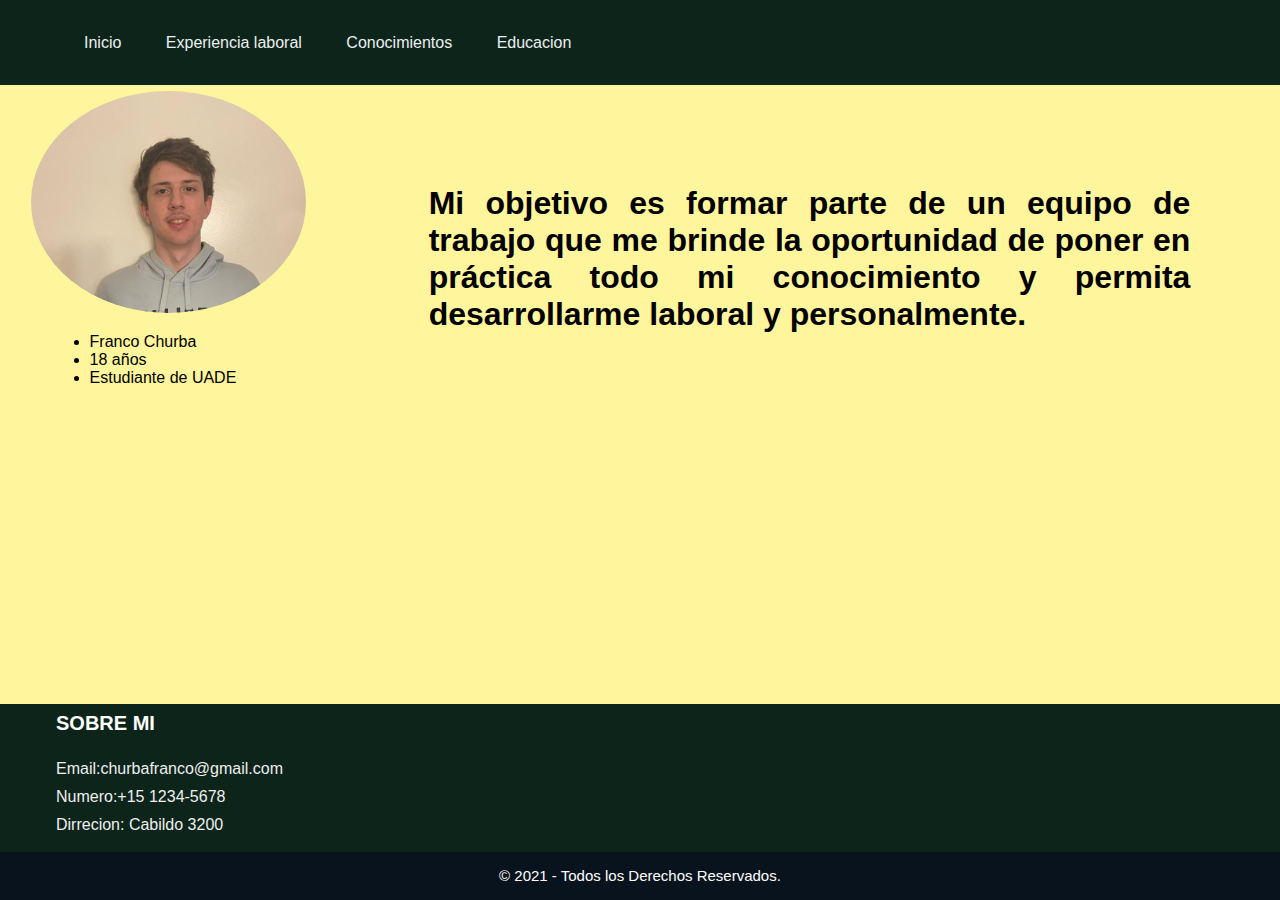
==== index.html @ 28574ed3 "subiendo" ====
<!DOCTYPE html>
<html lang="en">
<head>
    <meta charset="UTF-8">
    <meta http-equiv="X-UA-Compatible" content="IE=edge">
    <meta name="viewport" content="width=device-width, initial-scale=1.0">
    <title>Curriculum vitae</title>
    <link rel="stylesheet" href="/public/css/index.css">
    <link rel="stylesheet" href="/public/css/footer.css">
</head>
<body class="body">
    <header class="header">
        <main class="header-caja-madre">             
            <nav class="navbar">
                <ul style="list-style: none;">
                    <li><a href="/index.html">Inicio</a></li>
                    <li><a href="/Experiencia.html">Experiencia laboral</a></li>
                    <li><a href="/Conocimientos.html">Conocimientos</a></li>
                    <li><a href="/Educacion.html">Educacion</a></li>
                </ul>
            </nav>
        </main>
    </header>
    <div class="contenedorGrande">
        <div class="contenedor">
            <img src="/public/img/fotomia.jpeg" alt="foto_Churba" class="foto">
            <div class="nombre">
                <div class="texto">Franco Churba</div>
            </div>
        </div>
        <div class="info">
            <h3 class="eso">Mi objetivo es formar parte de un equipo de trabajo que me brinde la oportunidad de poner 
                en práctica todo mi conocimiento y permita desarrollarme laboral y personalmente.
            </h3>
        </div>
    </div>
    <div>
        <div class="informacion">
            <ul>
                <li>Franco Churba</li>
                <li>18 años</li>
                <li>Estudiante de UADE</li> 
            </ul>
        </div>
    </div>
    <footer class="pie-pagina">
        <div class="grupo-1">
            <div class="box">
                <h2>SOBRE MI</h2>
                <p>Email:<a href="mailto:churbafranco@gmail.com">churbafranco@gmail.com</a></p>
                <p>Numero:<a href="https://api.whatsapp.com/send?phone=0123456789">+15 1234-5678</a></p>
                <p>Dirrecion: Cabildo 3200</p>
            </div>
            
        </div>
        <div class="grupo-2">
            <small>&copy; 2021 - Todos los Derechos Reservados.</small>
        </div>
    </footer>
</body>
</html>
---- public/css/index.css ----
/* --------------------computadora-------------------- */
@media screen and (min-width: 1024px) { 
    .Menu_phone {
        display: none;
    }

    .respmenu input,
    .respmenu .fa-thin,
    .respmenu .fa-times {
        display: none;
        height: 48px;
    }
    * {
    margin: 0px;
    padding: 0px;
    box-sizing: border-box;
    text-decoration-line:none;
    color:inherit;
    line-height: normal;
    font-family: Arial, Helvetica, sans-serif;
    }
    .body{
        background-color: #fff59d;
    }
    .header{
        background-color: #0c241a;
        display: flex;
        justify-content: space-between;
        align-items: center;
        height: 85px;
        padding: 5px 5%;
    }
    .header .navbar li{
        display: inline-block;
        padding: 0 20px;
    }

    .header .navbar a{
        font-size: 700;
        color:#eceff1 ;
        text-decoration: none;
    }
    .header .navbar li:hover{
        transform: scale(1.1);
    }
    .contenedor {
        position: relative;
        width: 75%;
        margin-left:2% ;
    }
    
    .foto {
        opacity: 1;
        display: block;
        width: 100%;
        height: auto;
        transition: .5s ease;
        backface-visibility: hidden;
        margin: 2% 2%;
        border-radius: 50%;
    }
    
    .nombre {
        transition: .5s ease;
        opacity: 0;
        position: absolute;
        top: 50%;
        left: 50%;
        transform: translate(-50%, -50%);
        -ms-transform: translate(-50%, -50%);
        text-align: center;
    }
    
    .contenedor:hover .foto {
        opacity: 0.8;
    }
    
    .contenedor:hover .nombre {
        opacity: 1;
    }
    
    .texto {
        background-color: #a7e4f3;
        color: black;
        font-size: 16px;
        padding: 16px 32px;
        text-align: center;
    }   
    
    .contenedorGrande{
        float: left;
        display:flex ;
    }
    .informacion{
        margin-left: 7%;
    }

    .info{
    margin-left: 10%;
    margin-top: 100px;
    margin-right: 7%;
    text-align: justify;
    
    }
    .titulo{
        text-align: center;
        font-size: 5rem;
    }
    .center{
        text-align: center;
        font-size: 3rem;
        color: #9b433d;
    }
    .center1{
        text-align: center;
        font-size: 3rem;
        color: rgb(28, 245, 209);
    }
    .eso{
        font-size: 2em;
    }
    .zzz{
        font-size: 3rem;
        margin-left: 5%;
    }
    .zx{
        margin: 2%;
    }
    .foto1{
        width: 14%;
        height: 14%;
    }
    .po{
        font-size: 40px;
    }
    
}


/* --------------------tablet-------------------- */
@media screen and (min-width: 768px) and (max-width: 1023px) {
    .Menu_phone {
        display: none;
    }

    .respmenu input,
    .respmenu .fa-thin,
    .respmenu .fa-times {
        display: none;
        height: 48px;
    }
    *{
        margin: 0px;
        padding: 0px;
        box-sizing: border-box;
        text-decoration-line:none;
        color:inherit;
        line-height: normal;
        font-family: Arial, Helvetica, sans-serif;
        font-size: 30px;
    }
    .body{
        background-color: #fff59d;
    }
    .header{
        background-color: #0c241a;
        display: flex;
        justify-content: space-between;
        align-items: center;
        height: 85px;
        padding: 5px 5%;
    }
    .header .navbar li{
        display: inline-block;
        padding: 0 20px;
    }

    .header .navbar a{
        font-size: 700;
        color:#eceff1 ;
        text-decoration: none;
    }
    .header .navbar li:hover{
        transform: scale(1.1);
    }
    .contenedor {
        position: relative;
        width: 75%;
        margin-left:2% ;
    }
    
    .foto {
        opacity: 1;
        display: block;
        width: 100%;
        height: auto;
        transition: .5s ease;
        backface-visibility: hidden;
        margin: 2% 2%;
        border-radius: 50%;
    }
    
    .nombre {
        transition: .5s ease;
        opacity: 0;
        position: absolute;
        top: 50%;
        left: 50%;
        transform: translate(-50%, -50%);
        -ms-transform: translate(-50%, -50%);
        text-align: center;
    }
    
    .contenedor:hover .foto {
        opacity: 0.8;
    }
    
    .contenedor:hover .nombre {
        opacity: 1;
    }
    
    .texto {
        background-color: #a7e4f3;
        color: black;
        font-size: 16px;
        padding: 16px 32px;
        text-align: center;
    }   
    
    .contenedorGrande{
        float: left;
        display:flex ;
    }
    .informacion{
        margin-left: 7%;
    }

    .info{
    margin-left: 10%;
    margin-top: 100px;
    margin-right: 7%;
    text-align: justify;
    
    }
    .titulo{
        text-align: center;
        font-size: 5rem;
    }
    .center{
        text-align: center;
        font-size: 3rem;
        color: #9b433d;
    }
    .center1{
        text-align: center;
        font-size: 3rem;
        color: rgb(28, 245, 209);
    }
    .eso{
        font-size: 2em;
    }
    .zzz{
        font-size: 3rem;
        margin-left: 5%;
    }
    .zx{
        margin: 2%;
    }
    .foto1{
        width: 14%;
        height: 14%;
    }
    .po{
        font-size: 40px;
    }
}

/* --------------------celular-------------------- */
@media screen and (max-width: 767px) {
    
    *{
        margin: 0px;
        padding: 0px;
        box-sizing: border-box;
        text-decoration-line:none;
        color:inherit;
        line-height: normal;
        font-family: Arial, Helvetica, sans-serif;
        font-size: 30px;
        
    }
    .body{
        background-color: #fff59d;
    }
    .header{
        background-color: #0c241a;
        display: flex;
        justify-content: space-between;
        align-items: center;
        height: 85px;
        padding: 5px 5%;
    }
    .header .navbar li{
        display: inline-block;
        padding: 0 20px;
    }

    .header .navbar a{
        font-size: 700;
        color:#eceff1 ;
        text-decoration: none;
    }
    .header .navbar li:hover{
        transform: scale(1.1);
    }
    .contenedor {
        position: relative;
        width: 75%;
        margin-left:2% ;
    }
    
    .foto {
        opacity: 1;
        display: block;
        width: 100%;
        height: auto;
        transition: .5s ease;
        backface-visibility: hidden;
        margin: 2% 2%;
        border-radius: 50%;
    }
    
    .nombre {
        transition: .5s ease;
        opacity: 0;
        position: absolute;
        top: 50%;
        left: 50%;
        transform: translate(-50%, -50%);
        -ms-transform: translate(-50%, -50%);
        text-align: center;
    }
    
    .contenedor:hover .foto {
        opacity: 0.8;
    }
    
    .contenedor:hover .nombre {
        opacity: 1;
    }
    
    .texto {
        background-color: #a7e4f3;
        color: black;
        font-size: 16px;
        padding: 16px 32px;
        text-align: center;
    }   
    
    .contenedorGrande{
        float: left;
        display:flex ;
    }
    .informacion{
        margin-left: 7%;
    }

    .info{
    margin-left: 10%;
    margin-top: 100px;
    margin-right: 7%;
    text-align: justify;
    
    }
    .titulo{
        text-align: center;
        font-size: 5rem;
    }
    .center{
        text-align: center;
        font-size: 3rem;
        color: #9b433d;
    }
    .center1{
        text-align: center;
        font-size: 3rem;
        color: rgb(28, 245, 209);
    }
    .eso{
        font-size: 2em;
    }
    .zzz{
        font-size: 3rem;
        margin-left: 5%;
    }
    .zx{
        margin: 2%;
    }
    .foto1{
        width: 14%;
        height: 14%;
    }
    .po{
        font-size: 40px;
    }
}
---- public/css/footer.css ----
*{
    margin: 0;
    padding: 0;
    box-sizing: border-box;
    font-family: 'Open Sans', sans-serif;
}
/*:::::Pie de Pagina*/
.pie-pagina{
    width: 100%;
    background-color: #0c241a;
    bottom: 0;
    position: fixed;
}
.pie-pagina .grupo-1{
    width: 100%;
    max-width: 1200px;
    margin: auto;
    display:grid;
    grid-template-columns: repeat(3, 1fr);
    grid-gap:50px;
    padding: 0.5rem 1rem;
}

.pie-pagina .grupo-1 .box h2{
    color: #fff;
    margin-bottom: 25px;
    font-size: 20px;
}
.pie-pagina .grupo-1 .box p{
    color: #efefef;
    margin-bottom: 10px;
}
.pie-pagina .grupo-2{
    background-color: #09131d;
    padding: 15px 10px;
    text-align: center;
    color: #fff;
}
.pie-pagina .grupo-2 small{
    font-size: 15px;
}
@media screen and (max-width:800px){
    .pie-pagina .grupo-1{
        width: 90%;
        grid-template-columns: repeat(1, 1fr);
        grid-gap:30px;
        padding: 35px 0px;
    }
}
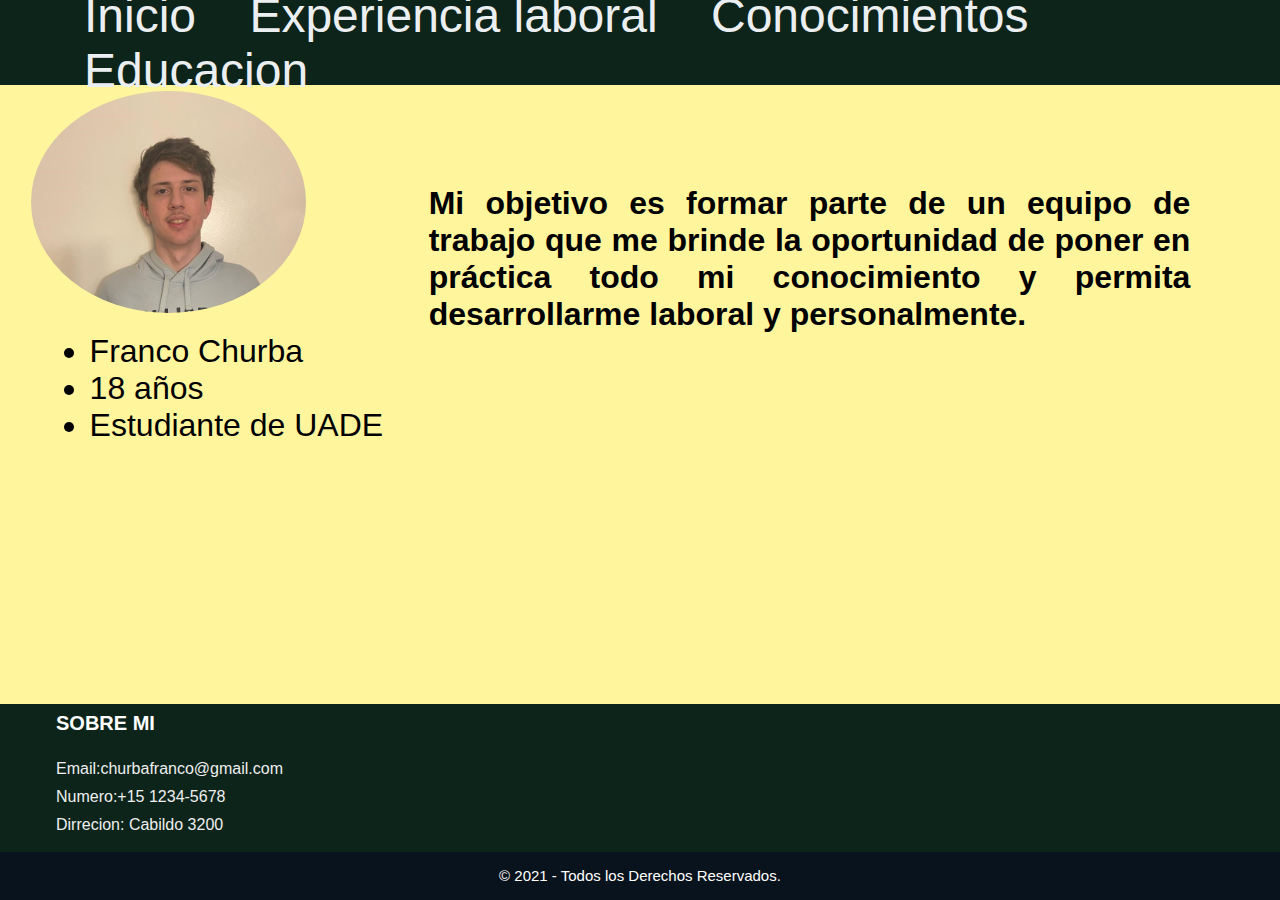
==== commit 836bdaa3: "terminando" ====
--- a/index.html
+++ b/index.html
@@ -5,25 +5,25 @@
     <meta http-equiv="X-UA-Compatible" content="IE=edge">
     <meta name="viewport" content="width=device-width, initial-scale=1.0">
     <title>Curriculum vitae</title>
-    <link rel="stylesheet" href="/public/css/index.css">
-    <link rel="stylesheet" href="/public/css/footer.css">
+    <link rel="stylesheet" href="./public/css/index.css">
+    <link rel="stylesheet" href="./public/css/footer.css">
 </head>
 <body class="body">
     <header class="header">
         <main class="header-caja-madre">             
             <nav class="navbar">
                 <ul style="list-style: none;">
-                    <li><a href="/index.html">Inicio</a></li>
-                    <li><a href="/Experiencia.html">Experiencia laboral</a></li>
-                    <li><a href="/Conocimientos.html">Conocimientos</a></li>
-                    <li><a href="/Educacion.html">Educacion</a></li>
+                    <li><a href="">Inicio</a></li>
+                    <li><a href="./pages/Experiencia.html">Experiencia laboral</a></li>
+                    <li><a href="./pages/Conocimientos.html">Conocimientos</a></li>
+                    <li><a href="./pages/Educacion.html">Educacion</a></li>
                 </ul>
             </nav>
         </main>
     </header>
     <div class="contenedorGrande">
         <div class="contenedor">
-            <img src="/public/img/fotomia.jpeg" alt="foto_Churba" class="foto">
+            <img src="./public/img/fotomia.jpeg" alt="foto_Churba" class="foto">
             <div class="nombre">
                 <div class="texto">Franco Churba</div>
             </div>
@@ -37,9 +37,9 @@
     <div>
         <div class="informacion">
             <ul>
-                <li>Franco Churba</li>
-                <li>18 años</li>
-                <li>Estudiante de UADE</li> 
+                <li class="tr">Franco Churba</li>
+                <li class="tr">18 años</li>
+                <li class="tr">Estudiante de UADE</li> 
             </ul>
         </div>
     </div>
@@ -58,4 +58,4 @@
         </div>
     </footer>
 </body>
-</html>+</html>
--- a/public/css/index.css
+++ b/public/css/index.css
@@ -1,16 +1,6 @@
 
 /* --------------------computadora-------------------- */
 @media screen and (min-width: 1024px) { 
-    .Menu_phone {
-        display: none;
-    }
-
-    .respmenu input,
-    .respmenu .fa-thin,
-    .respmenu .fa-times {
-        display: none;
-        height: 48px;
-    }
     * {
     margin: 0px;
     padding: 0px;
@@ -30,6 +20,8 @@
         align-items: center;
         height: 85px;
         padding: 5px 5%;
+        font-size: 3rem;
+        
     }
     .header .navbar li{
         display: inline-block;
@@ -40,6 +32,7 @@
         font-size: 700;
         color:#eceff1 ;
         text-decoration: none;
+        
     }
     .header .navbar li:hover{
         transform: scale(1.1);
@@ -47,14 +40,14 @@
     .contenedor {
         position: relative;
         width: 75%;
-        margin-left:2% ;
+        margin-left:2%;
     }
     
     .foto {
         opacity: 1;
         display: block;
         width: 100%;
-        height: auto;
+        
         transition: .5s ease;
         backface-visibility: hidden;
         margin: 2% 2%;
@@ -133,23 +126,16 @@
     }
     .po{
         font-size: 40px;
-    }
-    
+        color: red;
+    }  
+    .tr{
+        font-size: 2rem;
+    }
 }
 
 
 /* --------------------tablet-------------------- */
 @media screen and (min-width: 768px) and (max-width: 1023px) {
-    .Menu_phone {
-        display: none;
-    }
-
-    .respmenu input,
-    .respmenu .fa-thin,
-    .respmenu .fa-times {
-        display: none;
-        height: 48px;
-    }
     *{
         margin: 0px;
         padding: 0px;
@@ -158,7 +144,6 @@
         color:inherit;
         line-height: normal;
         font-family: Arial, Helvetica, sans-serif;
-        font-size: 30px;
     }
     .body{
         background-color: #fff59d;
@@ -168,12 +153,14 @@
         display: flex;
         justify-content: space-between;
         align-items: center;
-        height: 85px;
+        height: 100%;
         padding: 5px 5%;
+        width: 100%;
     }
     .header .navbar li{
         display: inline-block;
         padding: 0 20px;
+        font-size: 1rem;
     }
 
     .header .navbar a{
@@ -193,7 +180,7 @@
     .foto {
         opacity: 1;
         display: block;
-        width: 100%;
+        width: 150%;
         height: auto;
         transition: .5s ease;
         backface-visibility: hidden;
@@ -268,12 +255,19 @@
         margin: 2%;
     }
     .foto1{
-        width: 14%;
-        height: 14%;
+        width: 25%;
+        height: 25%;
     }
     .po{
         font-size: 40px;
-    }
+        text-align: center;
+        color: red;
+    }
+    .len{
+        text-align: center;
+        font-size: 3rem;
+    }
+    
 }
 
 /* --------------------celular-------------------- */
@@ -287,19 +281,23 @@
         color:inherit;
         line-height: normal;
         font-family: Arial, Helvetica, sans-serif;
-        font-size: 30px;
-        
+
     }
     .body{
-        background-color: #fff59d;
+        background-color: #fff59d; 
     }
     .header{
         background-color: #0c241a;
         display: flex;
         justify-content: space-between;
         align-items: center;
-        height: 85px;
+        max-width: 100%;
+        height:100%;
+        width: 100%;
         padding: 5px 5%;
+        position: relative;
+
+
     }
     .header .navbar li{
         display: inline-block;
@@ -310,10 +308,12 @@
         font-size: 700;
         color:#eceff1 ;
         text-decoration: none;
+        margin-top: 1rem;
     }
     .header .navbar li:hover{
         transform: scale(1.1);
     }
+    
     .contenedor {
         position: relative;
         width: 75%;
@@ -323,12 +323,12 @@
     .foto {
         opacity: 1;
         display: block;
-        width: 100%;
         height: auto;
         transition: .5s ease;
         backface-visibility: hidden;
         margin: 2% 2%;
         border-radius: 50%;
+        width: 10rem;
     }
     
     .nombre {
@@ -361,25 +361,26 @@
     .contenedorGrande{
         float: left;
         display:flex ;
+        max-height: 100%;
+        max-width: 100%;
     }
     .informacion{
         margin-left: 7%;
+        font-size: 1em
     }
 
     .info{
-    margin-left: 10%;
-    margin-top: 100px;
-    margin-right: 7%;
-    text-align: justify;
-    
+        text-align: center;
+        font-size: 1em;
+        
     }
     .titulo{
         text-align: center;
-        font-size: 5rem;
+        font-size: 4rem;
     }
     .center{
         text-align: center;
-        font-size: 3rem;
+        font-size: 2rem;
         color: #9b433d;
     }
     .center1{
@@ -388,10 +389,10 @@
         color: rgb(28, 245, 209);
     }
     .eso{
-        font-size: 2em;
+        font-size: 1em;
     }
     .zzz{
-        font-size: 3rem;
+        font-size: 2rem;
         margin-left: 5%;
     }
     .zx{
@@ -401,7 +402,24 @@
         width: 14%;
         height: 14%;
     }
+    .len{
+        font-size: 2rem;
+    }
     .po{
-        font-size: 40px;
-    }
+        font-size: 3rem;
+        text-align: center;
+        color: red;
+    }
+    .tr{
+        font-size: 3rem;
+        margin-left: 50px;
+    }
+    .burger-menu{
+        text-align: center;
+      
+        width: 30%;
+        right: 30px;
+        
+    }
+
 }
